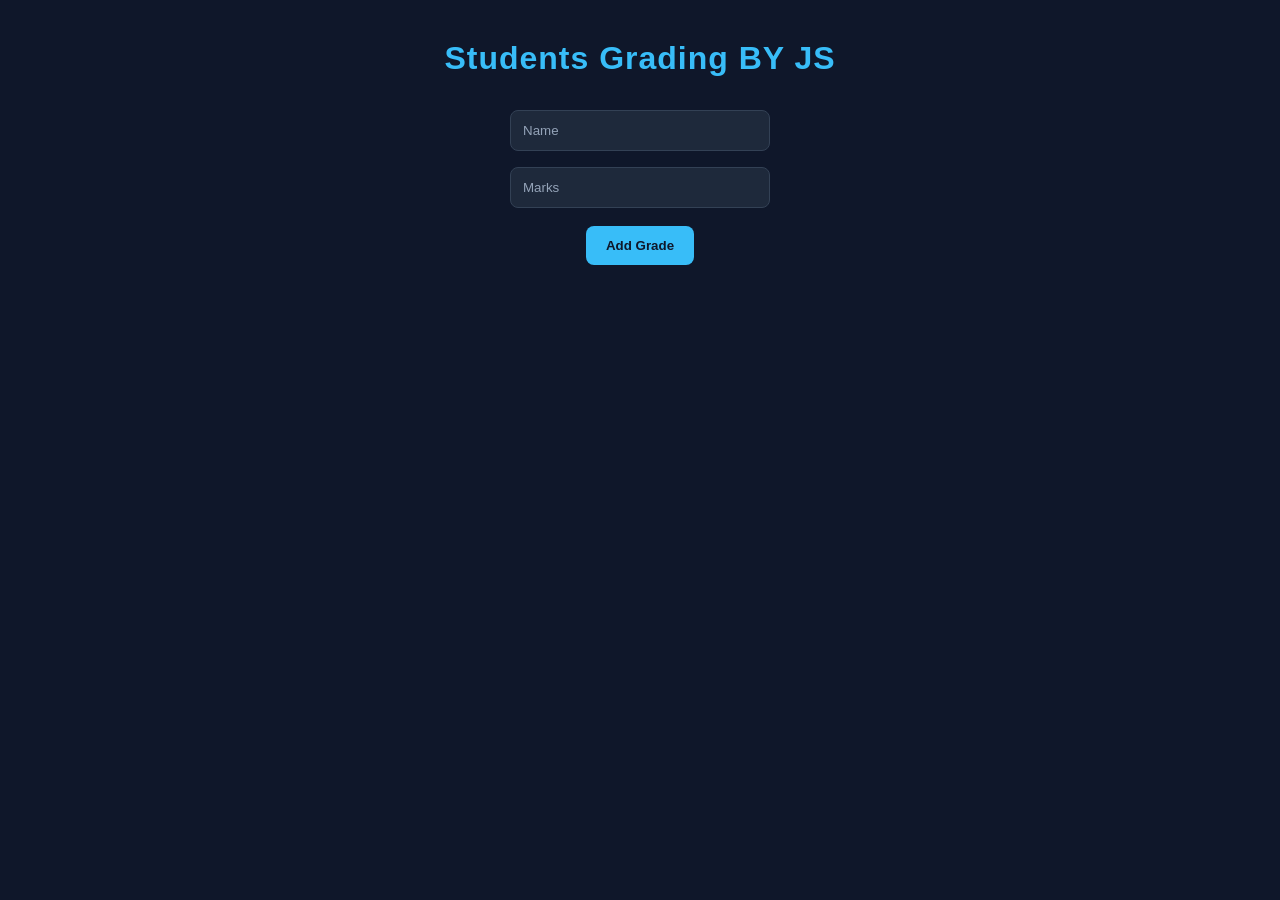
==== index.html @ 1096d98c "Rename Index.html to index.html" ====
<!DOCTYPE html>
<html lang="en">
<head>
    <meta charset="UTF-8">
    <meta name="viewport" content="width=device-width, initial-scale=1.0">
    <title>Document</title>
    <link rel="stylesheet" href="Students Grading JS.css">
</head>
<body>
    <h1>Students Grading BY JS</h1>

    <input type="text" id="name" placeholder="Name">
    <input type="number" id="marks" placeholder="Marks">

    <button onclick="addStudent()">Add Grade</button>

    <div id="output"></div>

    <script>
        let students = [];
        let getGrade = (marks) => {
            if (marks >= 80) return"A";
            else if (marks >= 70) return"B";
            else if (marks >= 0) return"c";
            else return "F";
        };
    
        let addStudent = () => {
            let name = document.getElementById("name").value;
            let marks = Number(document.getElementById("marks").value);

            if(name ==="" || document.getElementById("marks").value === ""){
                alert("Fill all the Fields")
                return;
            }

            if(marks > 100 || marks < 0){
                alert("Marks Must be B/W 0-100");
                return;
            }

            let grade = getGrade(marks);
            students.push({ name, marks, grade});
            displayStudents();

            document.getElementById("name").value = "";
            document.getElementById("marks").value = "";
        };

        let displayStudents = () =>{
            let output = document.getElementById("output");
            output.innerHTML ="";

            students.forEach((s) => {
                output.innerHTML += `
                <div class="card">
                    ${s.name} - ${s.marks} - Grade: ${s.grade}
                    <span class="${s.marks >=50 ? "pass" : "fail"}">
                    (${s.marks >= 50 ? "PASS" : "FAIL"})
                    </span>
                </div>
                `
            }
        )
        }

    </script>
</body>
</html>
---- Students Grading JS.css ----
/* Reset */
* {
    margin: 0;
    padding: 0;
    box-sizing: border-box;
    font-family: "Segoe UI", sans-serif;
}

/* Body */
body {
    background: #0f172a;
    color: #e2e8f0;
    display: flex;
    flex-direction: column;
    align-items: center;
    padding: 40px;
}

/* Heading */
h1 {
    margin-bottom: 25px;
    font-size: 32px;
    color: #38bdf8;
    letter-spacing: 1px;
}

/* Inputs */
input {
    width: 260px;
    padding: 12px;
    margin: 8px;
    border: 1px solid #334155;
    border-radius: 8px;
    background: #1e293b;
    color: #f1f5f9;
    outline: none;
    transition: all 0.3s ease;
}

input::placeholder {
    color: #94a3b8;
}

input:focus {
    border-color: #38bdf8;
    box-shadow: 0 0 10px rgba(56, 189, 248, 0.5);
}

/* Button */
button {
    padding: 12px 20px;
    margin-top: 10px;
    border: none;
    border-radius: 8px;
    background: #38bdf8;
    color: #0f172a;
    font-weight: bold;
    cursor: pointer;
    transition: all 0.3s ease;
}

/* Button Hover */
button:hover {
    background: #0ea5e9;
    transform: translateY(-2px);
    box-shadow: 0 8px 20px rgba(56, 189, 248, 0.4);
}

/* Output Container */
#output {
    margin-top: 30px;
    width: 100%;
    max-width: 420px;
}

/* Card Styling */
.card {
    display: flex;
    justify-content: space-between;
    align-items: center;

    background: #1e293b;
    padding: 16px 18px;
    margin-bottom: 12px;

    border-radius: 12px;
    border-left: 5px solid #38bdf8;

    transition: all 0.3s ease;
}

/* Card Hover Effect */
.card:hover {
    transform: translateY(-4px) scale(1.02);
    background: #334155;
    box-shadow: 0 10px 25px rgba(0, 0, 0, 0.6);
}

/* Left Text Section */
.card div {
    font-size: 15px;
    line-height: 1.4;
}

/* Name Highlight */
.card strong {
    color: #f8fafc;
    font-size: 16px;
}

/* PASS / FAIL */
.pass {
    color: #22c55e;
    font-weight: bold;
    font-size: 14px;
}

.fail {
    color: #ef4444;
    font-weight: bold;
    font-size: 14px;
}
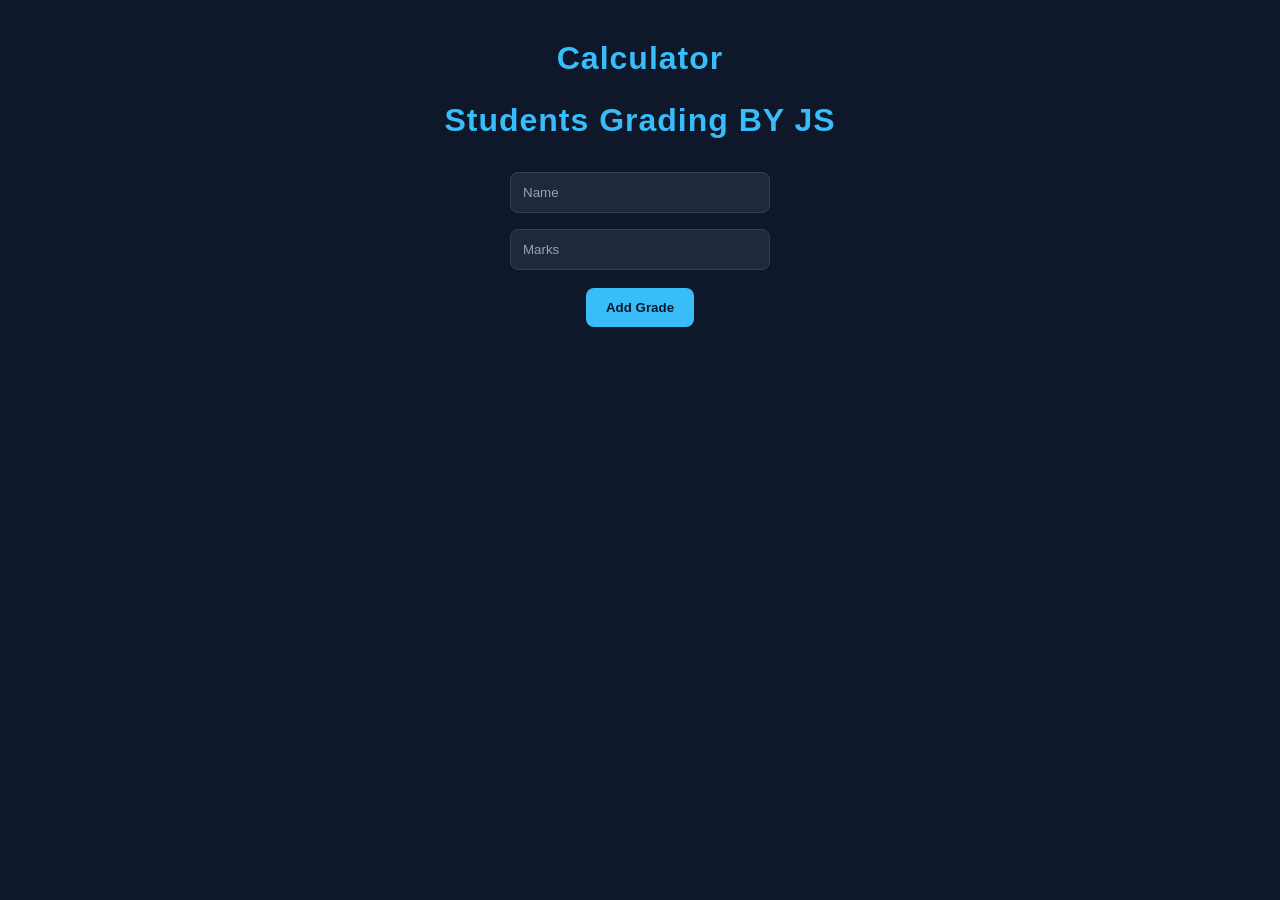
==== commit 6ae16c8c: "Update index.html" ====
--- a/index.html
+++ b/index.html
@@ -7,6 +7,7 @@
     <link rel="stylesheet" href="Students Grading JS.css">
 </head>
 <body>
+    <h1>Calculator</h1>
     <h1>Students Grading BY JS</h1>
 
     <input type="text" id="name" placeholder="Name">
